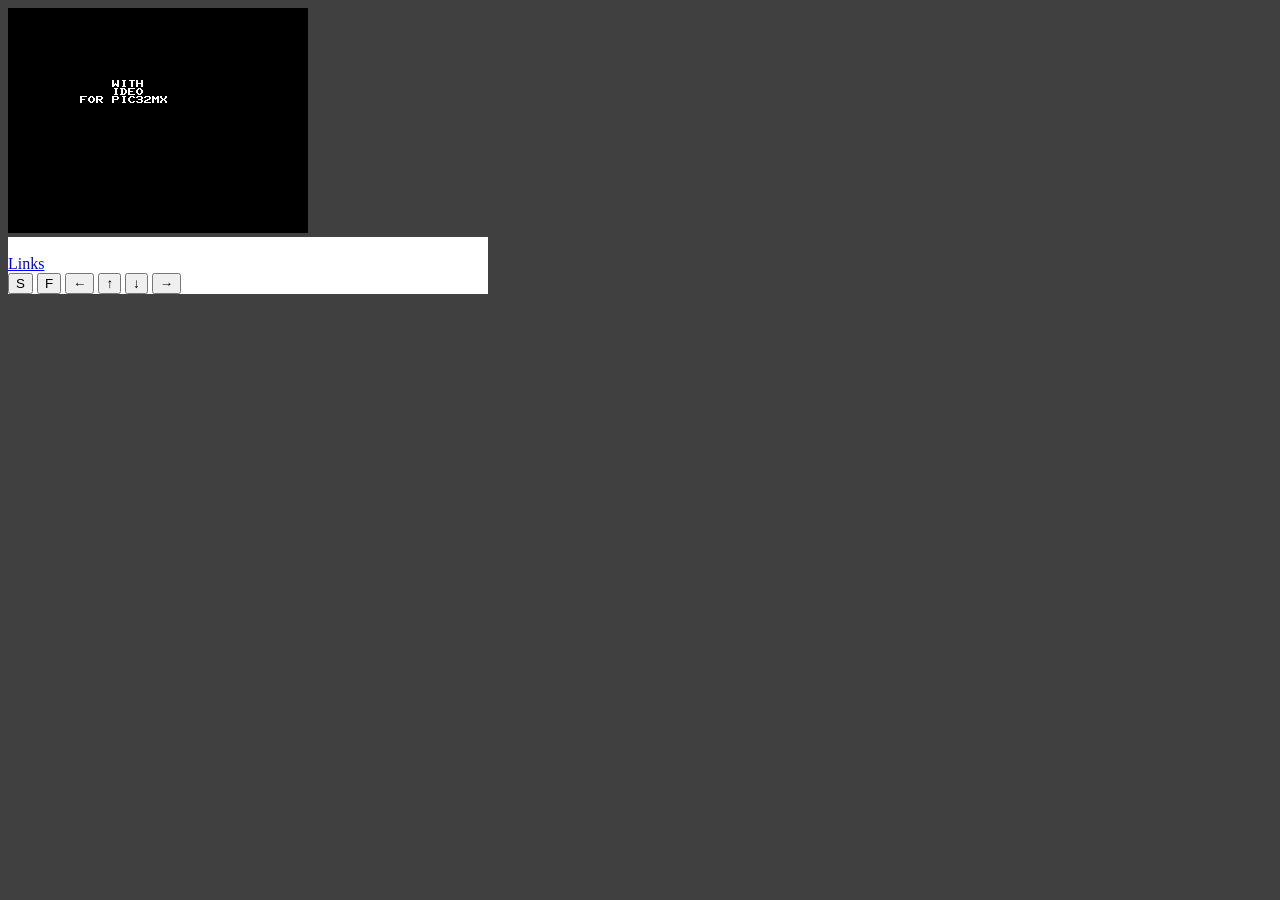
==== breakout.html @ 9c5a95d0 "Ver 0.6.0 including Packman, Tetris and Hakomusume" ====
<!DOCTYPE html>
<html lang="ja">
<!--
/************************************
* MachiKania web written by Katsumi *
*      This script is released      *
*        under the LGPL v2.1.       *
************************************/
-->
<head>
	<meta charset="UTF-8" />
	<link rel="stylesheet" type="text/css" href="./style.css" />
	<!-- Load javascript fies -->
	<script type="text/javascript" src="./get.js"></script>
	<script type="text/javascript" src="./dom.js"></script>
	<script type="text/javascript" src="./display.js"></script>
	<script type="text/javascript" src="./keyboard.js"></script>
	<script type="text/javascript" src="./system.js"></script>
	<script type="text/javascript" src="./sfr.js"></script>
	<script type="text/javascript" src="./button.js"></script>
	<script type="text/javascript" src="./audiopweb.js"></script>
	<script type="text/javascript" src="./timer.js"></script>
	<script type="text/javascript" src="./interrupt.js"></script>
	<script type="text/javascript" src="./mips32.js"></script>
	<script type="text/javascript" src="./mips32cp0.js"></script>
	<script type="text/javascript" src="./hexbweb.js"></script>
	<title>title</title>
</head>
<body>
	<!--div class="side" id="side">
		<iframe src="help.txt" class="help"></iframe>
	</div -->
	<div class="main">
		<!-- Main canvas used for display with 36x28 character resolution -->
		<canvas id="display" width="300" height="225"></canvas>
		<!-- Debug buttons -->
		<div class="buttons">
			<span id="speed"><!--clock: 0 hz--></span><br />
			<a href="#" onclick="document.getElementById('links').style.display='block'; return false;">Links</a><br />
			<input id="Sbutton" value="S" type="button" ontouchstart="button.start(1);" ontouchend="button.start(0);" onmousedown="button.start(1);" onmouseout="button.start(0);" onmouseup="button.start(0);"/>
			<input id="Fbutton" value="F" type="button" ontouchstart="button.fire(1);" ontouchend="button.fire(0);" onmousedown="button.fire(1);" onmouseout="button.fire(0);" onmouseup="button.fire(0);"/>
			<input id="Lbutton" value="←" type="button" ontouchstart="button.left(1);" ontouchend="button.left(0);" onmousedown="button.left(1);" onmouseout="button.left(0);" onmouseup="button.left(0);"/>
			<input id="Ubutton" value="↑" type="button" ontouchstart="button.up(1);" ontouchend="button.up(0);" onmousedown="button.up(1);" onmouseout="button.up(0);" onmouseup="button.up(0);"/>
			<input id="Dbutton" value="↓" type="button" ontouchstart="button.down(1);" ontouchend="button.down(0);" onmousedown="button.down(1);" onmouseout="button.down(0);" onmouseup="button.down(0);"/>
			<input id="Rbutton" value="→" type="button" ontouchstart="button.right(1);" ontouchend="button.right(0);" onmousedown="button.right(1);" onmouseout="button.right(0);" onmouseup="button.right(0);"/>
		</div>
		<div id="links" class="links">
			<a href="machikaniawide.html" >US-key-wide</a>
			<a href="machikania.html" >US-key-narrow</a>
			<a href="machikaniawide.html?jp=1" >JP-key-wide</a>
			<a href="machikania.html?jp=1" >JP-key-narrow</a><br />
			<a href="help.txt" onclick="window.open(this.href); return false;">help</a>
			<a href="class.txt"onclick="window.open(this.href); return false;">class-help</a><br />
			<a href="http://www.ze.em-net.ne.jp/~kenken/machikania/typem.html" onclick="window.open(this.href); return false;">MachiKania type M main page</a>
		</div>
		<div id="debug" class="debug">
			<!-- debug -->
			<input id="stepnum" value="1" type="text" />
			<input id="step" value="STEP" type="button" onclick="steprun(dom.getElement('stepnum').value);"/><br />
			<input id="goto" value="RUN TO" type="button" onclick="breakat(dom.getElement('breakat').value);"/>
			<input id="breakat" value="0x9D007000" type="text" /><br />
			<input id="setpc" value="Set PC" type="button" onclick="setpc(dom.getElement('setpcvalue').value);"/>
			<input id="setpcvalue" value="0xA0007000" type="text" /><br />
			<input id="dump" value="DUMP" type="button" onclick="dump(dom.getElement('dumpaddr').value);"/>
			<input id="dumpaddr" value="0xA0007000" type="text" /><br />
			<input id="step" value="Regsters" type="button" onclick=";mips32.logreg();"/>
		</div>
	</div>
	<!-- Load main script -->
	<script type="text/javascript" src="./initpweb.js"></script>
	<script type="text/javascript" src="./main.js"></script>
	<!-- -->
</body>
</html>
---- style.css ----
/**********************************
* KM-BASIC web written by Katsumi *
*     This script is released     *
*       under the LGPL v2.1.      *
**********************************/

body {
	background: #404040;
	width: 980px;
}
.main {
	width: 480px;
	float: left;
}
.side {
	width: 500px;
	font-family: monospace;
	color: #fff;
	float: right;
	display: none;
}
.links, .buttons{
	background: #fff;
	width: 480px;
}
.basicsource{
	font-family: monospace;
	width: 480px;
	height: 100px;
}
.debug, .links, .hidden {
	display:none;
}
.help{
	font-family: monospace;
	width: 500px;
	height: 600px;
	background: #fff;
}
#code {
	display:none;
}
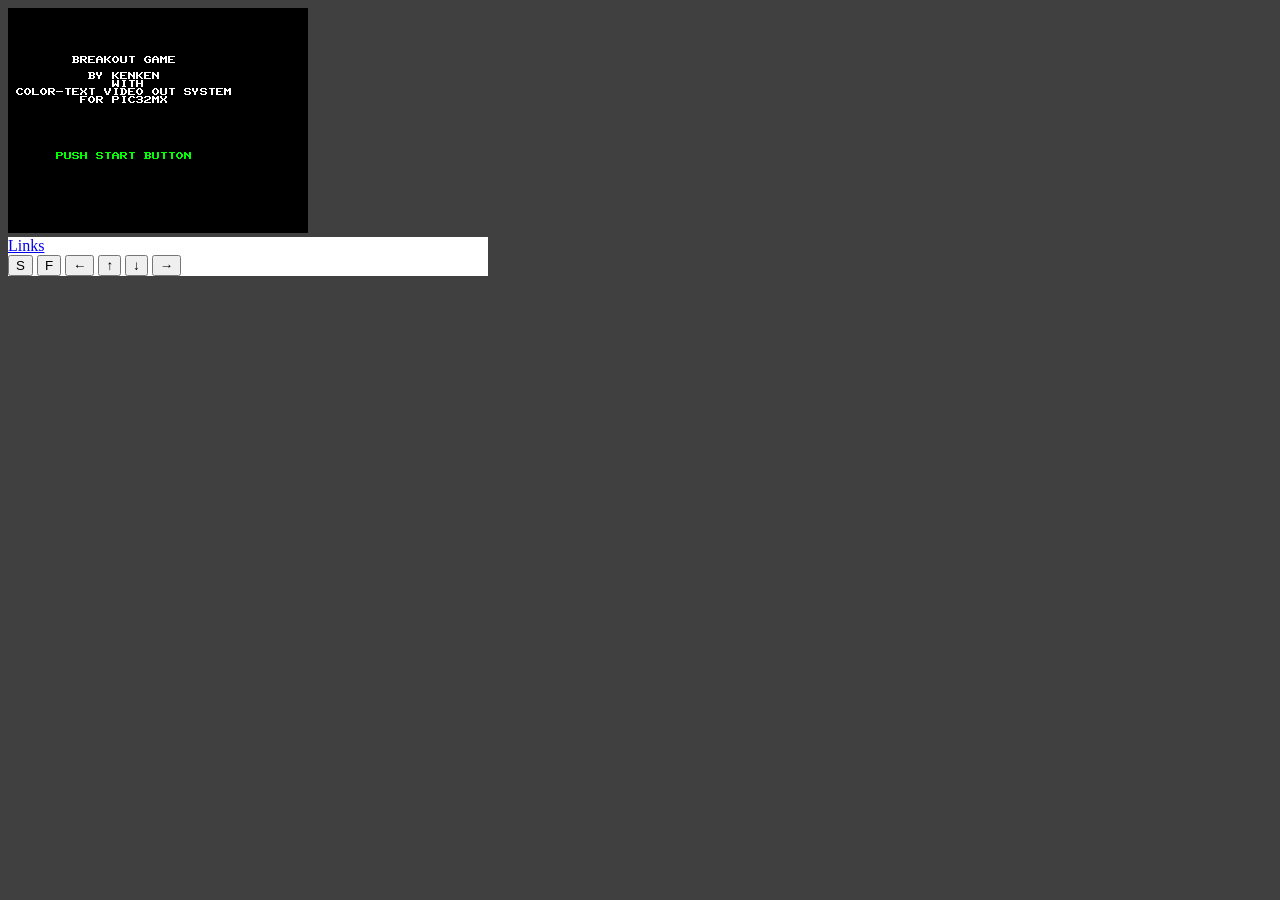
==== commit db289cb0: "Revise links. Remove speed indicator." ====
--- a/breakout.html
+++ b/breakout.html
@@ -35,7 +35,6 @@
 		<canvas id="display" width="300" height="225"></canvas>
 		<!-- Debug buttons -->
 		<div class="buttons">
-			<span id="speed"><!--clock: 0 hz--></span><br />
 			<a href="#" onclick="document.getElementById('links').style.display='block'; return false;">Links</a><br />
 			<input id="Sbutton" value="S" type="button" ontouchstart="button.start(1);" ontouchend="button.start(0);" onmousedown="button.start(1);" onmouseout="button.start(0);" onmouseup="button.start(0);"/>
 			<input id="Fbutton" value="F" type="button" ontouchstart="button.fire(1);" ontouchend="button.fire(0);" onmousedown="button.fire(1);" onmouseout="button.fire(0);" onmouseup="button.fire(0);"/>
@@ -45,13 +44,7 @@
 			<input id="Rbutton" value="→" type="button" ontouchstart="button.right(1);" ontouchend="button.right(0);" onmousedown="button.right(1);" onmouseout="button.right(0);" onmouseup="button.right(0);"/>
 		</div>
 		<div id="links" class="links">
-			<a href="machikaniawide.html" >US-key-wide</a>
-			<a href="machikania.html" >US-key-narrow</a>
-			<a href="machikaniawide.html?jp=1" >JP-key-wide</a>
-			<a href="machikania.html?jp=1" >JP-key-narrow</a><br />
-			<a href="help.txt" onclick="window.open(this.href); return false;">help</a>
-			<a href="class.txt"onclick="window.open(this.href); return false;">class-help</a><br />
-			<a href="http://www.ze.em-net.ne.jp/~kenken/machikania/typem.html" onclick="window.open(this.href); return false;">MachiKania type M main page</a>
+			<script type="text/javascript" src="./links.js"></script>
 		</div>
 		<div id="debug" class="debug">
 			<!-- debug -->
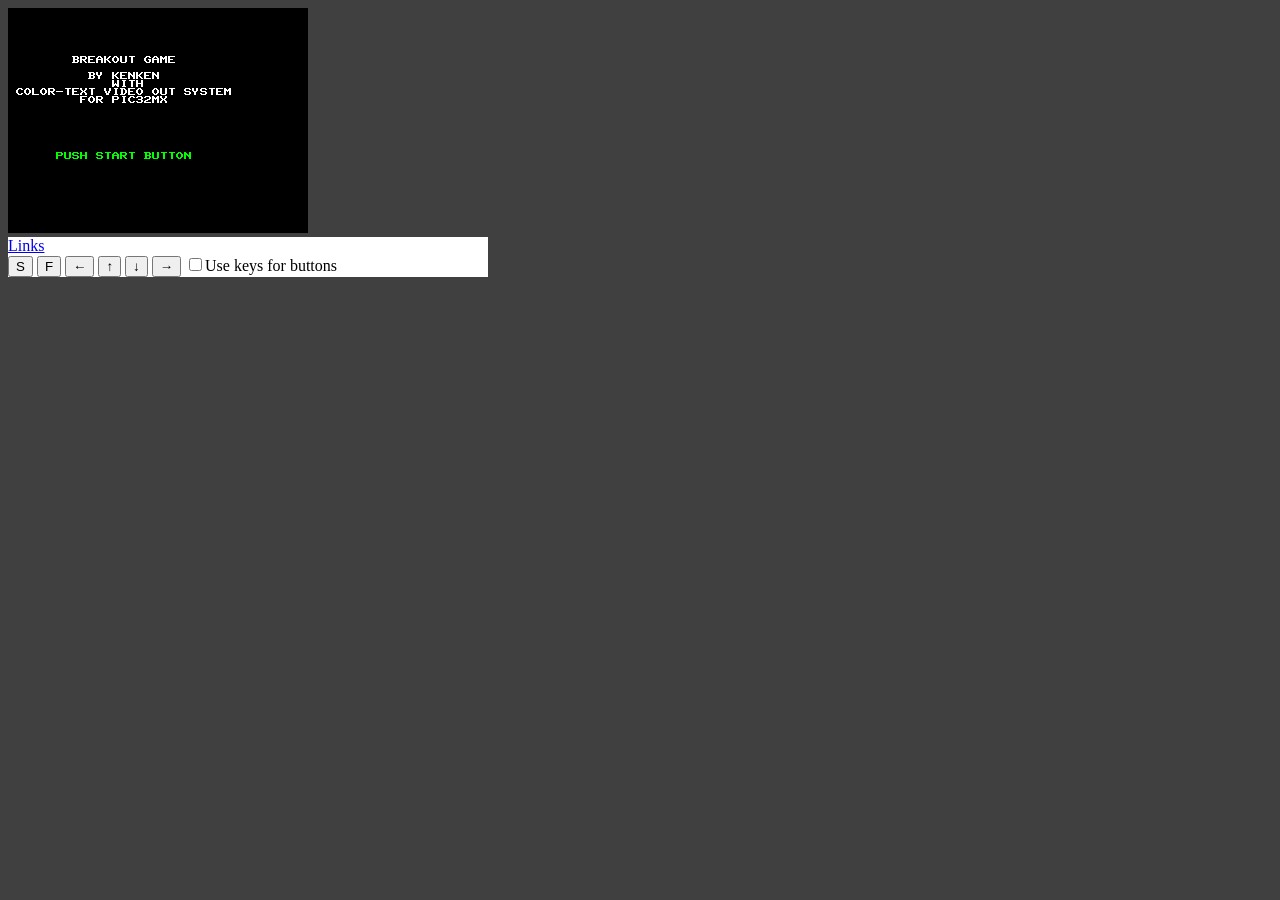
==== commit b004bd98: "Ver 0.5.4: support modification of assigned key codes, allow using keys for button functions for gam" ====
--- a/breakout.html
+++ b/breakout.html
@@ -42,6 +42,7 @@
 			<input id="Ubutton" value="↑" type="button" ontouchstart="button.up(1);" ontouchend="button.up(0);" onmousedown="button.up(1);" onmouseout="button.up(0);" onmouseup="button.up(0);"/>
 			<input id="Dbutton" value="↓" type="button" ontouchstart="button.down(1);" ontouchend="button.down(0);" onmousedown="button.down(1);" onmouseout="button.down(0);" onmouseup="button.down(0);"/>
 			<input id="Rbutton" value="→" type="button" ontouchstart="button.right(1);" ontouchend="button.right(0);" onmousedown="button.right(1);" onmouseout="button.right(0);" onmouseup="button.right(0);"/>
+			<input id="UseKey4button" type="checkbox" onclick="button.key4button(this);" />Use keys for buttons
 		</div>
 		<div id="links" class="links">
 			<script type="text/javascript" src="./links.js"></script>
